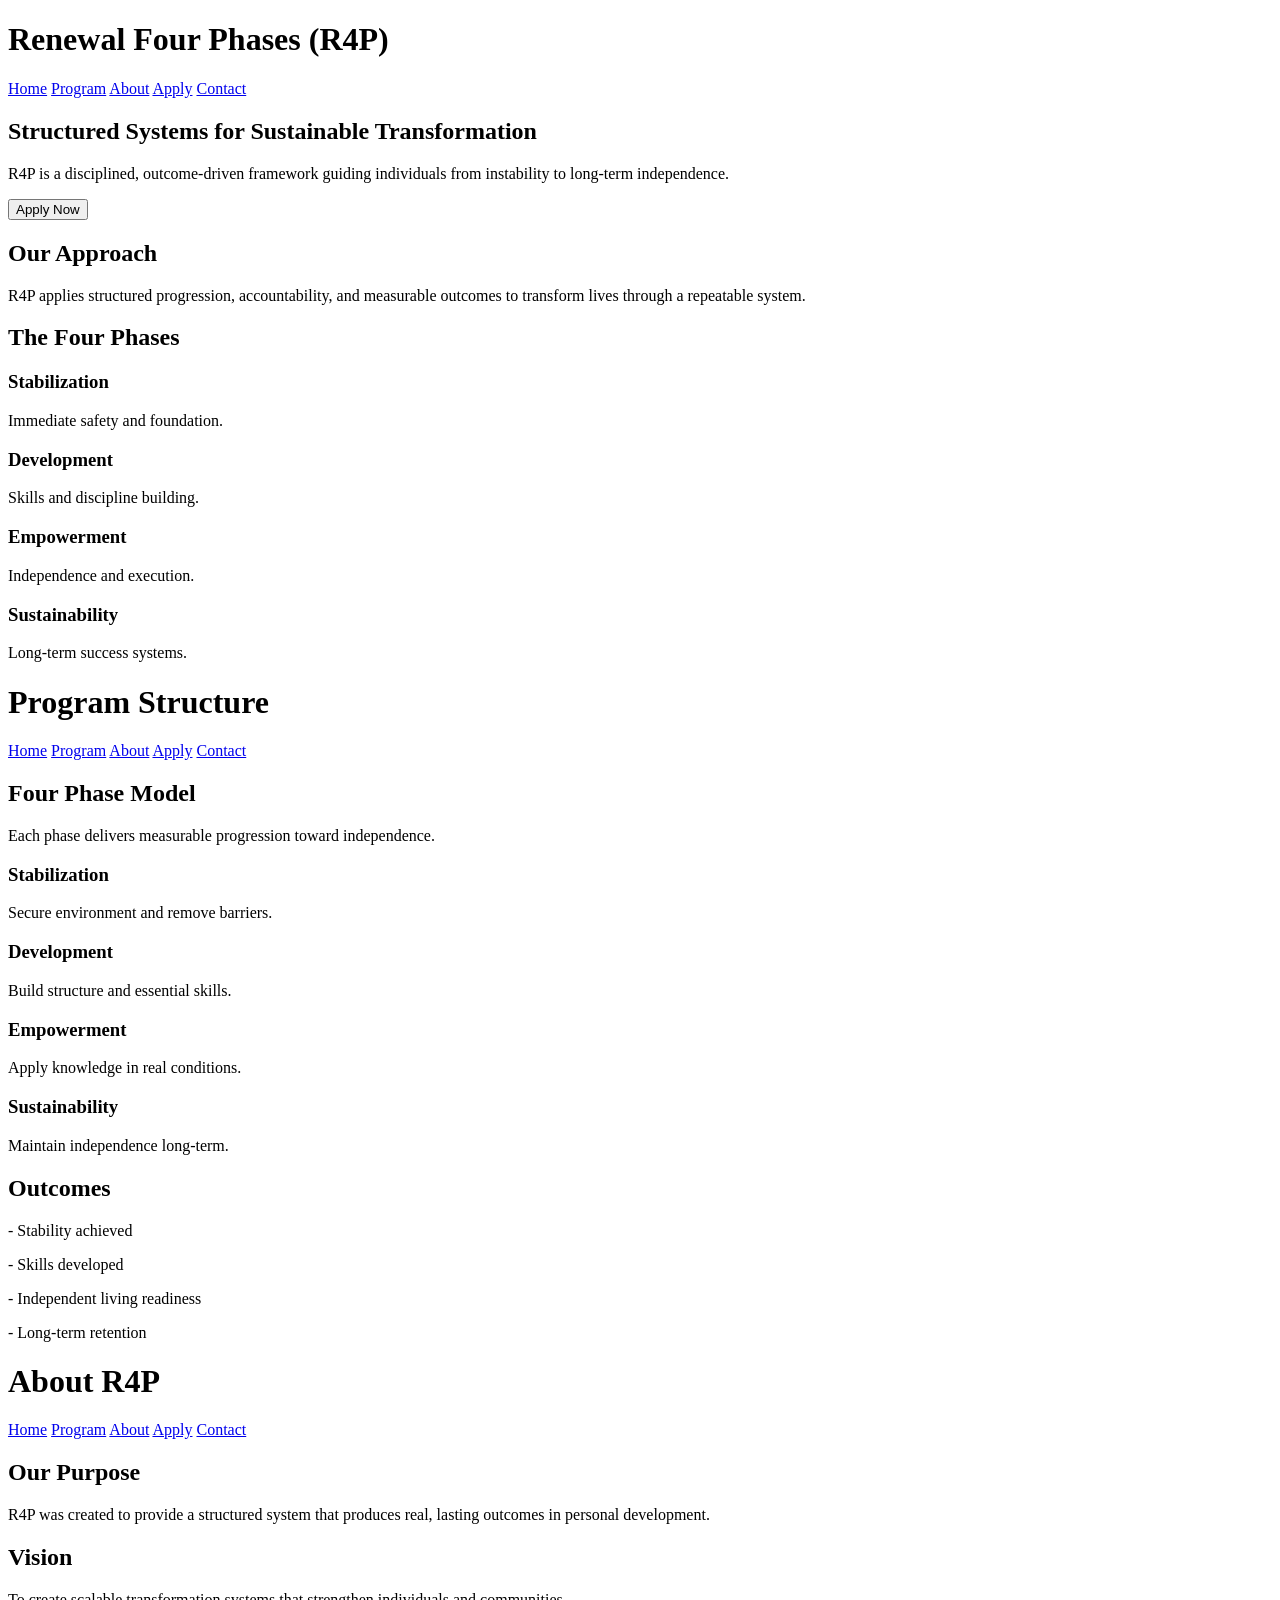
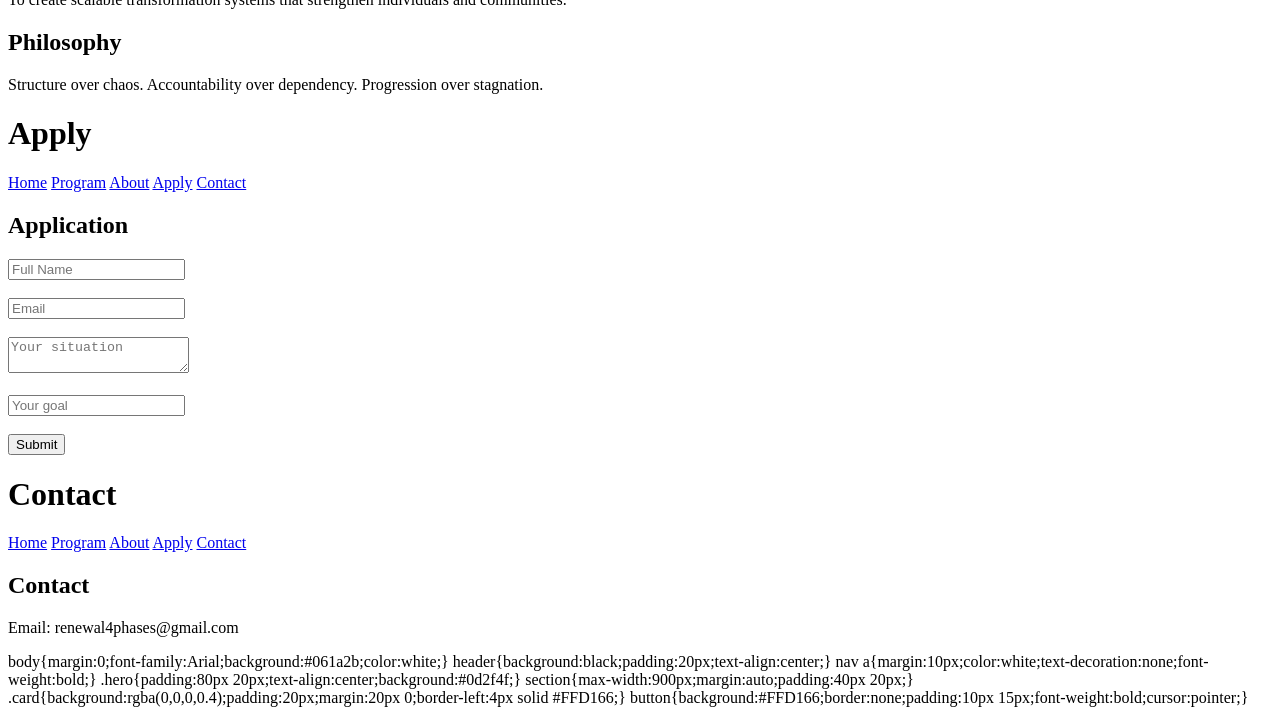
==== index.html @ 749e1cb4 "Update and rename ndex.html to index.html" ====
<!-- ===================== index.html ===================== -->
<!DOCTYPE html>
<html lang="en">
<head>
<meta charset="UTF-8">
<meta name="viewport" content="width=device-width, initial-scale=1.0">
<title>R4P | Home</title>
<link rel="stylesheet" href="styles.css">
</head>
<body>
<header>
<h1>Renewal Four Phases (R4P)</h1>
<nav>
<a href="index.html">Home</a>
<a href="program.html">Program</a>
<a href="about.html">About</a>
<a href="apply.html">Apply</a>
<a href="contact.html">Contact</a>
</nav>
</header>

<section class="hero">
<h1>Structured Systems for Sustainable Transformation</h1>
<p>R4P is a disciplined, outcome-driven framework guiding individuals from instability to long-term independence.</p>
<a href="apply.html"><button>Apply Now</button></a>
</section>

<section>
<h2>Our Approach</h2>
<p>R4P applies structured progression, accountability, and measurable outcomes to transform lives through a repeatable system.</p>
</section>

<section>
<h2>The Four Phases</h2>
<div class="card"><h3>Stabilization</h3><p>Immediate safety and foundation.</p></div>
<div class="card"><h3>Development</h3><p>Skills and discipline building.</p></div>
<div class="card"><h3>Empowerment</h3><p>Independence and execution.</p></div>
<div class="card"><h3>Sustainability</h3><p>Long-term success systems.</p></div>
</section>

</body>
</html>


<!-- ===================== program.html ===================== -->
<!DOCTYPE html>
<html>
<head>
<title>R4P | Program</title>
<link rel="stylesheet" href="styles.css">
</head>
<body>
<header>
<h1>Program Structure</h1>
<nav>
<a href="index.html">Home</a>
<a href="program.html">Program</a>
<a href="about.html">About</a>
<a href="apply.html">Apply</a>
<a href="contact.html">Contact</a>
</nav>
</header>

<section>
<h2>Four Phase Model</h2>
<p>Each phase delivers measurable progression toward independence.</p>

<div class="card"><h3>Stabilization</h3><p>Secure environment and remove barriers.</p></div>
<div class="card"><h3>Development</h3><p>Build structure and essential skills.</p></div>
<div class="card"><h3>Empowerment</h3><p>Apply knowledge in real conditions.</p></div>
<div class="card"><h3>Sustainability</h3><p>Maintain independence long-term.</p></div>
</section>

<section>
<h2>Outcomes</h2>
<p>- Stability achieved</p>
<p>- Skills developed</p>
<p>- Independent living readiness</p>
<p>- Long-term retention</p>
</section>

</body>
</html>


<!-- ===================== about.html ===================== -->
<!DOCTYPE html>
<html>
<head>
<title>R4P | About</title>
<link rel="stylesheet" href="styles.css">
</head>
<body>
<header>
<h1>About R4P</h1>
<nav>
<a href="index.html">Home</a>
<a href="program.html">Program</a>
<a href="about.html">About</a>
<a href="apply.html">Apply</a>
<a href="contact.html">Contact</a>
</nav>
</header>

<section>
<h2>Our Purpose</h2>
<p>R4P was created to provide a structured system that produces real, lasting outcomes in personal development.</p>
</section>

<section>
<h2>Vision</h2>
<p>To create scalable transformation systems that strengthen individuals and communities.</p>
</section>

<section>
<h2>Philosophy</h2>
<p>Structure over chaos. Accountability over dependency. Progression over stagnation.</p>
</section>

</body>
</html>


<!-- ===================== apply.html ===================== -->
<!DOCTYPE html>
<html>
<head>
<title>Apply | R4P</title>
<link rel="stylesheet" href="styles.css">
</head>
<body>
<header>
<h1>Apply</h1>
<nav>
<a href="index.html">Home</a>
<a href="program.html">Program</a>
<a href="about.html">About</a>
<a href="apply.html">Apply</a>
<a href="contact.html">Contact</a>
</nav>
</header>

<section>
<h2>Application</h2>
<form action="https://formspree.io/f/xxxxabcd" method="POST">
<input name="name" placeholder="Full Name" required><br><br>
<input name="email" placeholder="Email" required><br><br>
<textarea name="situation" placeholder="Your situation"></textarea><br><br>
<input name="goal" placeholder="Your goal"><br><br>
<button type="submit">Submit</button>
</form>
</section>

</body>
</html>


<!-- ===================== contact.html ===================== -->
<!DOCTYPE html>
<html>
<head>
<title>Contact | R4P</title>
<link rel="stylesheet" href="styles.css">
</head>
<body>
<header>
<h1>Contact</h1>
<nav>
<a href="index.html">Home</a>
<a href="program.html">Program</a>
<a href="about.html">About</a>
<a href="apply.html">Apply</a>
<a href="contact.html">Contact</a>
</nav>
</header>

<section>
<h2>Contact</h2>
<p>Email: renewal4phases@gmail.com</p>
</section>

</body>
</html>


<!-- ===================== styles.css ===================== -->
body{margin:0;font-family:Arial;background:#061a2b;color:white;}
header{background:black;padding:20px;text-align:center;}
nav a{margin:10px;color:white;text-decoration:none;font-weight:bold;}
.hero{padding:80px 20px;text-align:center;background:#0d2f4f;}
section{max-width:900px;margin:auto;padding:40px 20px;}
.card{background:rgba(0,0,0,0.4);padding:20px;margin:20px 0;border-left:4px solid #FFD166;}
button{background:#FFD166;border:none;padding:10px 15px;font-weight:bold;cursor:pointer;}
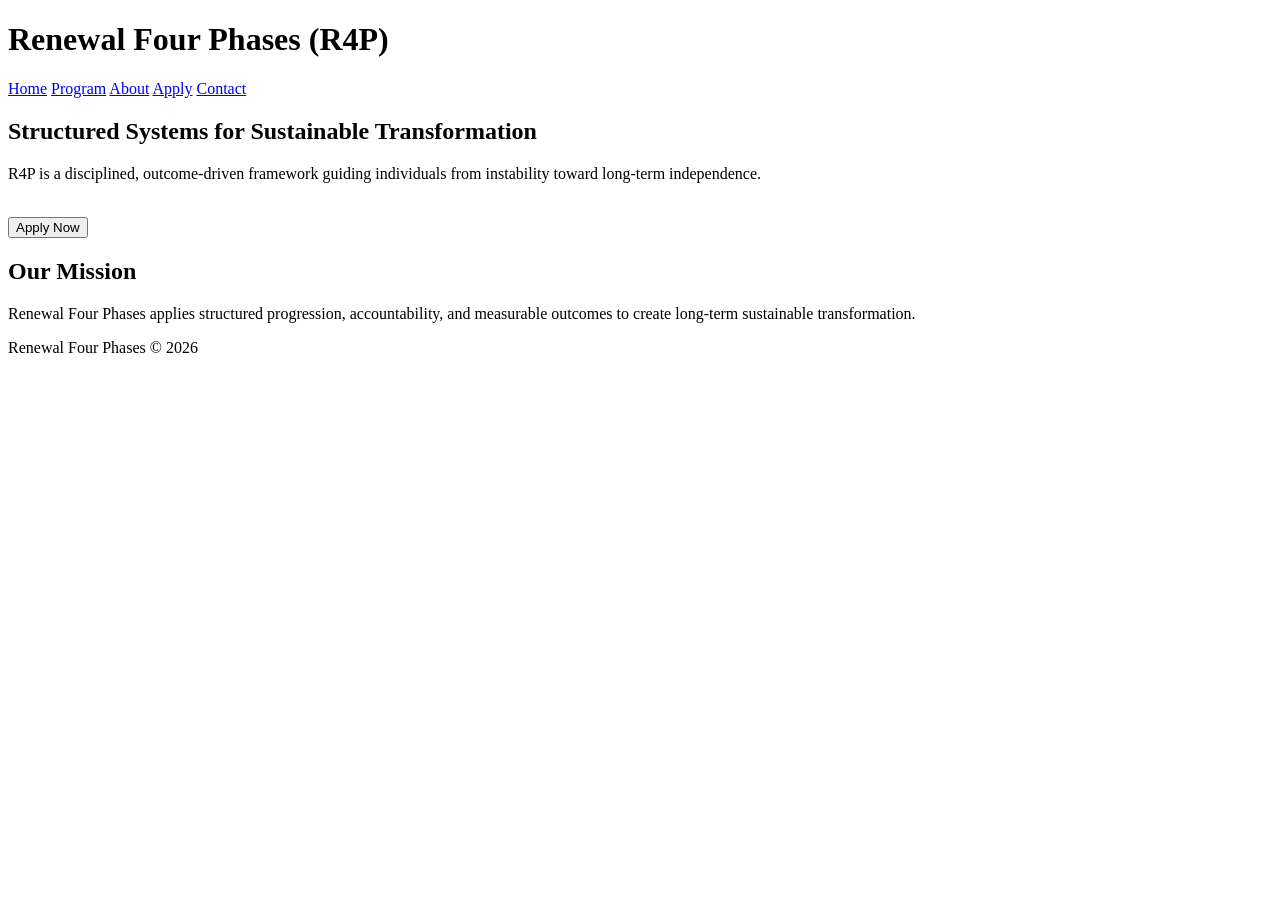
==== commit f209f7a4: "Update index.html" ====
--- a/index.html
+++ b/index.html
@@ -1,193 +1,61 @@
-<!-- ===================== index.html ===================== -->
 <!DOCTYPE html>
 <html lang="en">
+
 <head>
-<meta charset="UTF-8">
-<meta name="viewport" content="width=device-width, initial-scale=1.0">
-<title>R4P | Home</title>
-<link rel="stylesheet" href="styles.css">
+  <meta charset="UTF-8">
+  <meta name="viewport" content="width=device-width, initial-scale=1.0">
+  <title>R4P | Home</title>
+
+  <link rel="stylesheet" href="styles.css">
 </head>
+
 <body>
+
 <header>
-<h1>Renewal Four Phases (R4P)</h1>
-<nav>
-<a href="index.html">Home</a>
-<a href="program.html">Program</a>
-<a href="about.html">About</a>
-<a href="apply.html">Apply</a>
-<a href="contact.html">Contact</a>
-</nav>
+  <h1>Renewal Four Phases (R4P)</h1>
+
+  <nav>
+    <a href="index.html">Home</a>
+    <a href="program.html">Program</a>
+    <a href="about.html">About</a>
+    <a href="apply.html">Apply</a>
+    <a href="contact.html">Contact</a>
+  </nav>
 </header>
 
 <section class="hero">
-<h1>Structured Systems for Sustainable Transformation</h1>
-<p>R4P is a disciplined, outcome-driven framework guiding individuals from instability to long-term independence.</p>
-<a href="apply.html"><button>Apply Now</button></a>
+
+  <h1>Structured Systems for Sustainable Transformation</h1>
+
+  <p>
+    R4P is a disciplined, outcome-driven framework
+    guiding individuals from instability toward
+    long-term independence.
+  </p>
+
+  <br>
+
+  <a href="apply.html">
+    <button>Apply Now</button>
+  </a>
+
 </section>
 
 <section>
-<h2>Our Approach</h2>
-<p>R4P applies structured progression, accountability, and measurable outcomes to transform lives through a repeatable system.</p>
+
+  <h2>Our Mission</h2>
+
+  <p>
+    Renewal Four Phases applies structured progression,
+    accountability, and measurable outcomes to create
+    long-term sustainable transformation.
+  </p>
+
 </section>
 
-<section>
-<h2>The Four Phases</h2>
-<div class="card"><h3>Stabilization</h3><p>Immediate safety and foundation.</p></div>
-<div class="card"><h3>Development</h3><p>Skills and discipline building.</p></div>
-<div class="card"><h3>Empowerment</h3><p>Independence and execution.</p></div>
-<div class="card"><h3>Sustainability</h3><p>Long-term success systems.</p></div>
-</section>
+<footer>
+  <p>Renewal Four Phases © 2026</p>
+</footer>
 
 </body>
 </html>
-
-
-<!-- ===================== program.html ===================== -->
-<!DOCTYPE html>
-<html>
-<head>
-<title>R4P | Program</title>
-<link rel="stylesheet" href="styles.css">
-</head>
-<body>
-<header>
-<h1>Program Structure</h1>
-<nav>
-<a href="index.html">Home</a>
-<a href="program.html">Program</a>
-<a href="about.html">About</a>
-<a href="apply.html">Apply</a>
-<a href="contact.html">Contact</a>
-</nav>
-</header>
-
-<section>
-<h2>Four Phase Model</h2>
-<p>Each phase delivers measurable progression toward independence.</p>
-
-<div class="card"><h3>Stabilization</h3><p>Secure environment and remove barriers.</p></div>
-<div class="card"><h3>Development</h3><p>Build structure and essential skills.</p></div>
-<div class="card"><h3>Empowerment</h3><p>Apply knowledge in real conditions.</p></div>
-<div class="card"><h3>Sustainability</h3><p>Maintain independence long-term.</p></div>
-</section>
-
-<section>
-<h2>Outcomes</h2>
-<p>- Stability achieved</p>
-<p>- Skills developed</p>
-<p>- Independent living readiness</p>
-<p>- Long-term retention</p>
-</section>
-
-</body>
-</html>
-
-
-<!-- ===================== about.html ===================== -->
-<!DOCTYPE html>
-<html>
-<head>
-<title>R4P | About</title>
-<link rel="stylesheet" href="styles.css">
-</head>
-<body>
-<header>
-<h1>About R4P</h1>
-<nav>
-<a href="index.html">Home</a>
-<a href="program.html">Program</a>
-<a href="about.html">About</a>
-<a href="apply.html">Apply</a>
-<a href="contact.html">Contact</a>
-</nav>
-</header>
-
-<section>
-<h2>Our Purpose</h2>
-<p>R4P was created to provide a structured system that produces real, lasting outcomes in personal development.</p>
-</section>
-
-<section>
-<h2>Vision</h2>
-<p>To create scalable transformation systems that strengthen individuals and communities.</p>
-</section>
-
-<section>
-<h2>Philosophy</h2>
-<p>Structure over chaos. Accountability over dependency. Progression over stagnation.</p>
-</section>
-
-</body>
-</html>
-
-
-<!-- ===================== apply.html ===================== -->
-<!DOCTYPE html>
-<html>
-<head>
-<title>Apply | R4P</title>
-<link rel="stylesheet" href="styles.css">
-</head>
-<body>
-<header>
-<h1>Apply</h1>
-<nav>
-<a href="index.html">Home</a>
-<a href="program.html">Program</a>
-<a href="about.html">About</a>
-<a href="apply.html">Apply</a>
-<a href="contact.html">Contact</a>
-</nav>
-</header>
-
-<section>
-<h2>Application</h2>
-<form action="https://formspree.io/f/xxxxabcd" method="POST">
-<input name="name" placeholder="Full Name" required><br><br>
-<input name="email" placeholder="Email" required><br><br>
-<textarea name="situation" placeholder="Your situation"></textarea><br><br>
-<input name="goal" placeholder="Your goal"><br><br>
-<button type="submit">Submit</button>
-</form>
-</section>
-
-</body>
-</html>
-
-
-<!-- ===================== contact.html ===================== -->
-<!DOCTYPE html>
-<html>
-<head>
-<title>Contact | R4P</title>
-<link rel="stylesheet" href="styles.css">
-</head>
-<body>
-<header>
-<h1>Contact</h1>
-<nav>
-<a href="index.html">Home</a>
-<a href="program.html">Program</a>
-<a href="about.html">About</a>
-<a href="apply.html">Apply</a>
-<a href="contact.html">Contact</a>
-</nav>
-</header>
-
-<section>
-<h2>Contact</h2>
-<p>Email: renewal4phases@gmail.com</p>
-</section>
-
-</body>
-</html>
-
-
-<!-- ===================== styles.css ===================== -->
-body{margin:0;font-family:Arial;background:#061a2b;color:white;}
-header{background:black;padding:20px;text-align:center;}
-nav a{margin:10px;color:white;text-decoration:none;font-weight:bold;}
-.hero{padding:80px 20px;text-align:center;background:#0d2f4f;}
-section{max-width:900px;margin:auto;padding:40px 20px;}
-.card{background:rgba(0,0,0,0.4);padding:20px;margin:20px 0;border-left:4px solid #FFD166;}
-button{background:#FFD166;border:none;padding:10px 15px;font-weight:bold;cursor:pointer;}
--- a/styles.css
+++ b/styles.css
@@ -0,0 +1 @@
+
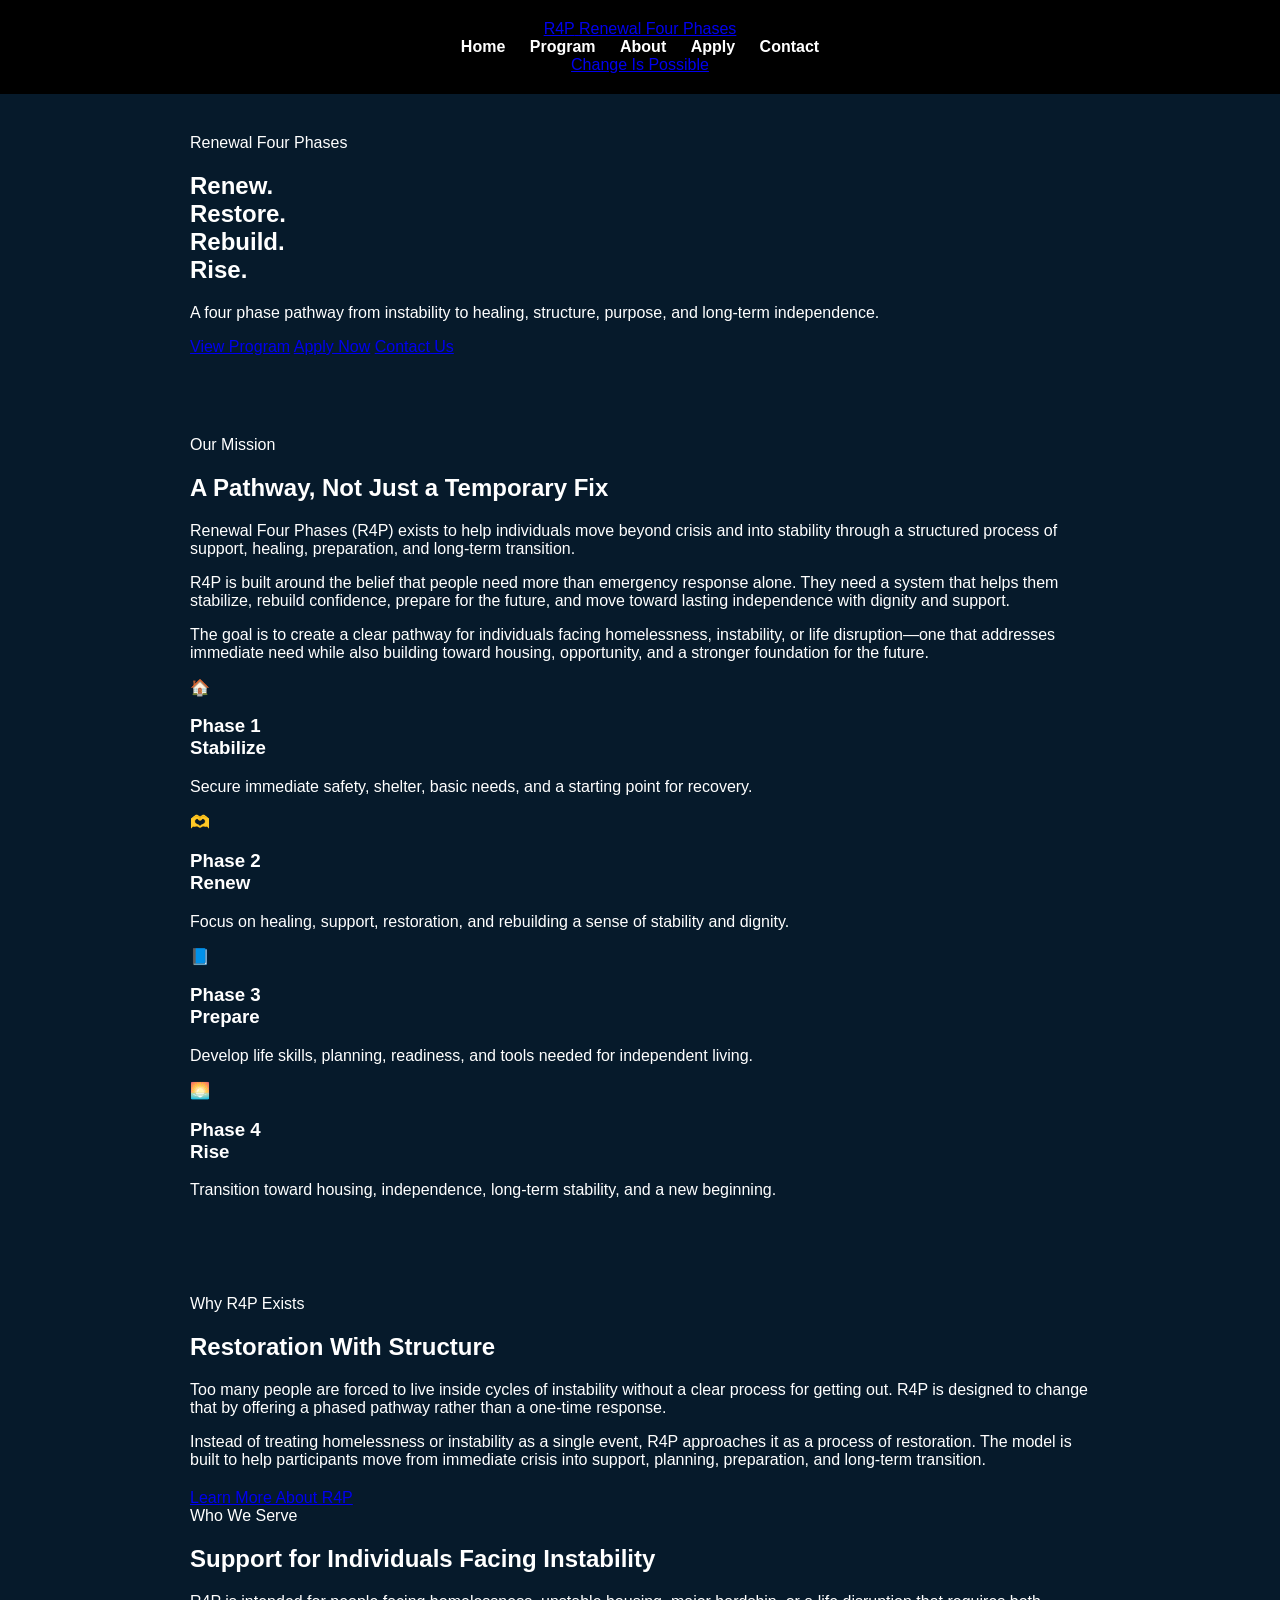
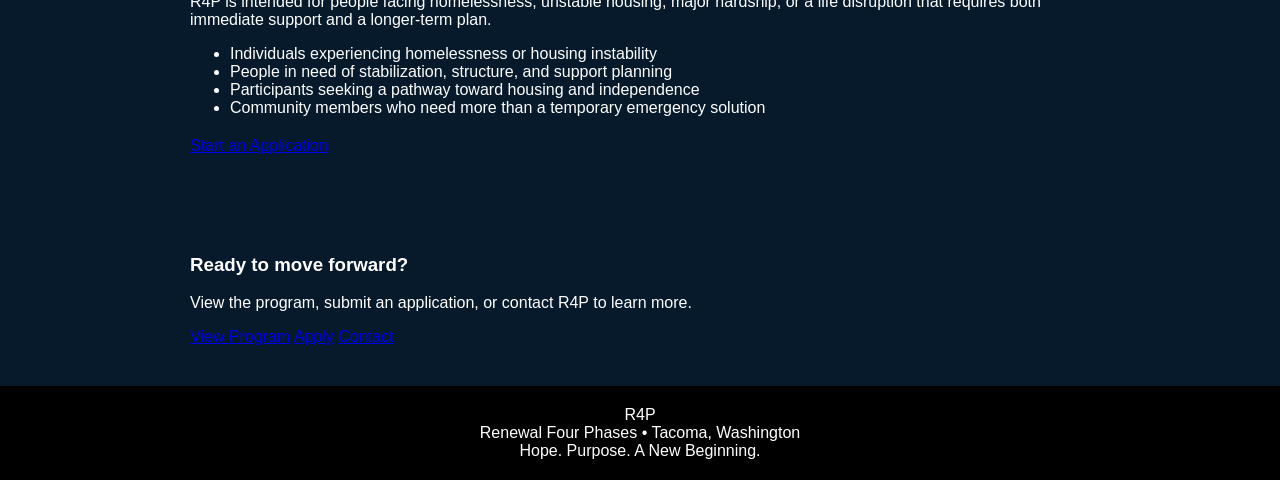
==== commit b1ee17ba: "Update index.html" ====
--- a/index.html
+++ b/index.html
@@ -1,61 +1,185 @@
 <!DOCTYPE html>
 <html lang="en">
-
 <head>
-  <meta charset="UTF-8">
-  <meta name="viewport" content="width=device-width, initial-scale=1.0">
-  <title>R4P | Home</title>
-
-  <link rel="stylesheet" href="styles.css">
+  <meta charset="UTF-8" />
+  <meta name="viewport" content="width=device-width, initial-scale=1.0" />
+  <title>R4P | Renewal Four Phases</title>
+  <link rel="stylesheet" href="styles.css" />
 </head>
-
 <body>
 
-<header>
-  <h1>Renewal Four Phases (R4P)</h1>
+  <header class="site-header">
+    <div class="container nav-wrap">
+      <a class="brand" href="index.html">
+        <span class="brand-mark">R4P</span>
+        <span class="brand-sub">Renewal Four Phases</span>
+      </a>
 
-  <nav>
-    <a href="index.html">Home</a>
-    <a href="program.html">Program</a>
-    <a href="about.html">About</a>
-    <a href="apply.html">Apply</a>
-    <a href="contact.html">Contact</a>
-  </nav>
-</header>
+      <nav class="nav-links">
+        <a href="index.html" class="active">Home</a>
+        <a href="program.html">Program</a>
+        <a href="about.html">About</a>
+        <a href="apply.html">Apply</a>
+        <a href="contact.html">Contact</a>
+      </nav>
 
-<section class="hero">
+      <a class="nav-cta" href="apply.html">Change Is Possible</a>
+    </div>
+  </header>
 
-  <h1>Structured Systems for Sustainable Transformation</h1>
+  <!-- HERO -->
+  <section class="page-hero bg-front home-hero">
+    <div class="container hero-content home-hero-content">
+      <span class="eyebrow">Renewal Four Phases</span>
 
-  <p>
-    R4P is a disciplined, outcome-driven framework
-    guiding individuals from instability toward
-    long-term independence.
-  </p>
+      <h1 class="home-title">
+        Renew.<br>
+        <span>Restore.</span><br>
+        Rebuild.<br>
+        <span>Rise.</span>
+      </h1>
 
-  <br>
+      <p class="home-subtitle">
+        A four phase pathway from instability to healing, structure, purpose,
+        and long-term independence.
+      </p>
 
-  <a href="apply.html">
-    <button>Apply Now</button>
-  </a>
+      <div class="btn-row hero-buttons">
+        <a class="btn btn-primary" href="program.html">View Program</a>
+        <a class="btn btn-outline" href="apply.html">Apply Now</a>
+        <a class="btn btn-outline" href="contact.html">Contact Us</a>
+      </div>
+    </div>
+  </section>
 
-</section>
+  <!-- MISSION + PHASE PREVIEW -->
+  <section class="section section-dark home-mission-section">
+    <div class="container home-mission-grid">
 
-<section>
+      <div class="mission-panel section-panel">
+        <div class="section-heading">
+          <span class="kicker">Our Mission</span>
+          <h2 class="section-title">A Pathway, Not Just a Temporary Fix</h2>
+          <p class="section-intro">
+            Renewal Four Phases (R4P) exists to help individuals move beyond crisis and into stability
+            through a structured process of support, healing, preparation, and long-term transition.
+          </p>
+          <div class="blue-line"></div>
+        </div>
 
-  <h2>Our Mission</h2>
+        <p class="mission-copy">
+          R4P is built around the belief that people need more than emergency response alone.
+          They need a system that helps them stabilize, rebuild confidence, prepare for the future,
+          and move toward lasting independence with dignity and support.
+        </p>
 
-  <p>
-    Renewal Four Phases applies structured progression,
-    accountability, and measurable outcomes to create
-    long-term sustainable transformation.
-  </p>
+        <p class="mission-copy">
+          The goal is to create a clear pathway for individuals facing homelessness, instability,
+          or life disruption—one that addresses immediate need while also building toward housing,
+          opportunity, and a stronger foundation for the future.
+        </p>
+      </div>
 
-</section>
+      <div class="phase-preview-grid">
+        <article class="phase-preview-card">
+          <div class="phase-preview-icon">🏠</div>
+          <h3>Phase 1<br>Stabilize</h3>
+          <p>Secure immediate safety, shelter, basic needs, and a starting point for recovery.</p>
+        </article>
 
-<footer>
-  <p>Renewal Four Phases © 2026</p>
-</footer>
+        <article class="phase-preview-card">
+          <div class="phase-preview-icon">🫶</div>
+          <h3>Phase 2<br>Renew</h3>
+          <p>Focus on healing, support, restoration, and rebuilding a sense of stability and dignity.</p>
+        </article>
+
+        <article class="phase-preview-card">
+          <div class="phase-preview-icon">📘</div>
+          <h3>Phase 3<br>Prepare</h3>
+          <p>Develop life skills, planning, readiness, and tools needed for independent living.</p>
+        </article>
+
+        <article class="phase-preview-card">
+          <div class="phase-preview-icon">🌅</div>
+          <h3>Phase 4<br>Rise</h3>
+          <p>Transition toward housing, independence, long-term stability, and a new beginning.</p>
+        </article>
+      </div>
+
+    </div>
+  </section>
+
+  <!-- HOME CONTENT STRIP -->
+  <section class="section home-detail-section">
+    <div class="container home-detail-grid">
+
+      <div class="home-detail-card section-panel">
+        <span class="kicker">Why R4P Exists</span>
+        <h2 class="section-title">Restoration With Structure</h2>
+        <p class="section-intro">
+          Too many people are forced to live inside cycles of instability without a clear process for getting out.
+          R4P is designed to change that by offering a phased pathway rather than a one-time response.
+        </p>
+        <div class="blue-line"></div>
+
+        <p class="mission-copy">
+          Instead of treating homelessness or instability as a single event, R4P approaches it as a process
+          of restoration. The model is built to help participants move from immediate crisis into support,
+          planning, preparation, and long-term transition.
+        </p>
+
+        <div class="btn-row" style="margin-top: 20px;">
+          <a class="btn btn-primary" href="about.html">Learn More About R4P</a>
+        </div>
+      </div>
+
+      <div class="home-detail-card section-panel">
+        <span class="kicker">Who We Serve</span>
+        <h2 class="section-title">Support for Individuals Facing Instability</h2>
+        <p class="section-intro">
+          R4P is intended for people facing homelessness, unstable housing, major hardship,
+          or a life disruption that requires both immediate support and a longer-term plan.
+        </p>
+        <div class="blue-line"></div>
+
+        <ul class="home-list">
+          <li>Individuals experiencing homelessness or housing instability</li>
+          <li>People in need of stabilization, structure, and support planning</li>
+          <li>Participants seeking a pathway toward housing and independence</li>
+          <li>Community members who need more than a temporary emergency solution</li>
+        </ul>
+
+        <div class="btn-row" style="margin-top: 20px;">
+          <a class="btn btn-outline" href="apply.html">Start an Application</a>
+        </div>
+      </div>
+
+    </div>
+  </section>
+
+  <!-- CTA STRIP -->
+  <section class="cta-strip">
+    <div class="container cta-strip-inner">
+      <div>
+        <h3>Ready to move forward?</h3>
+        <p>View the program, submit an application, or contact R4P to learn more.</p>
+      </div>
+
+      <div class="btn-row">
+        <a class="btn btn-primary" href="program.html">View Program</a>
+        <a class="btn btn-outline" href="apply.html">Apply</a>
+        <a class="btn btn-outline" href="contact.html">Contact</a>
+      </div>
+    </div>
+  </section>
+
+  <footer class="site-footer">
+    <div class="container footer-inner">
+      <div class="footer-left">R4P</div>
+      <div class="footer-center">Renewal Four Phases • Tacoma, Washington</div>
+      <div class="footer-right">Hope. Purpose. A New Beginning.</div>
+    </div>
+  </footer>
 
 </body>
 </html>
--- a/styles.css
+++ b/styles.css
@@ -1 +1,61 @@
 
+body{
+  margin:0;
+  font-family:Arial, sans-serif;
+  background:#061a2b;
+  color:white;
+}
+
+header{
+  background:black;
+  padding:20px;
+  text-align:center;
+}
+
+nav a{
+  color:white;
+  text-decoration:none;
+  margin:10px;
+  font-weight:bold;
+}
+
+.hero{
+  padding:80px 20px;
+  text-align:center;
+  background:#0d2f4f;
+}
+
+section{
+  max-width:900px;
+  margin:auto;
+  padding:40px 20px;
+}
+
+button{
+  background:#FFD166;
+  border:none;
+  padding:12px 20px;
+  font-weight:bold;
+  cursor:pointer;
+}
+
+footer{
+  background:black;
+  text-align:center;
+  padding:20px;
+}
+.progress-container {
+  width: 100%;
+  background: #ddd;
+  height: 30px;
+  border-radius: 5px;
+  overflow: hidden;
+  margin-top: 10px;
+}
+
+.progress-bar {
+  height: 100%;
+  width: 0%;
+  background: #4CAF50;
+  transition: width 1s ease-in-out;
+}
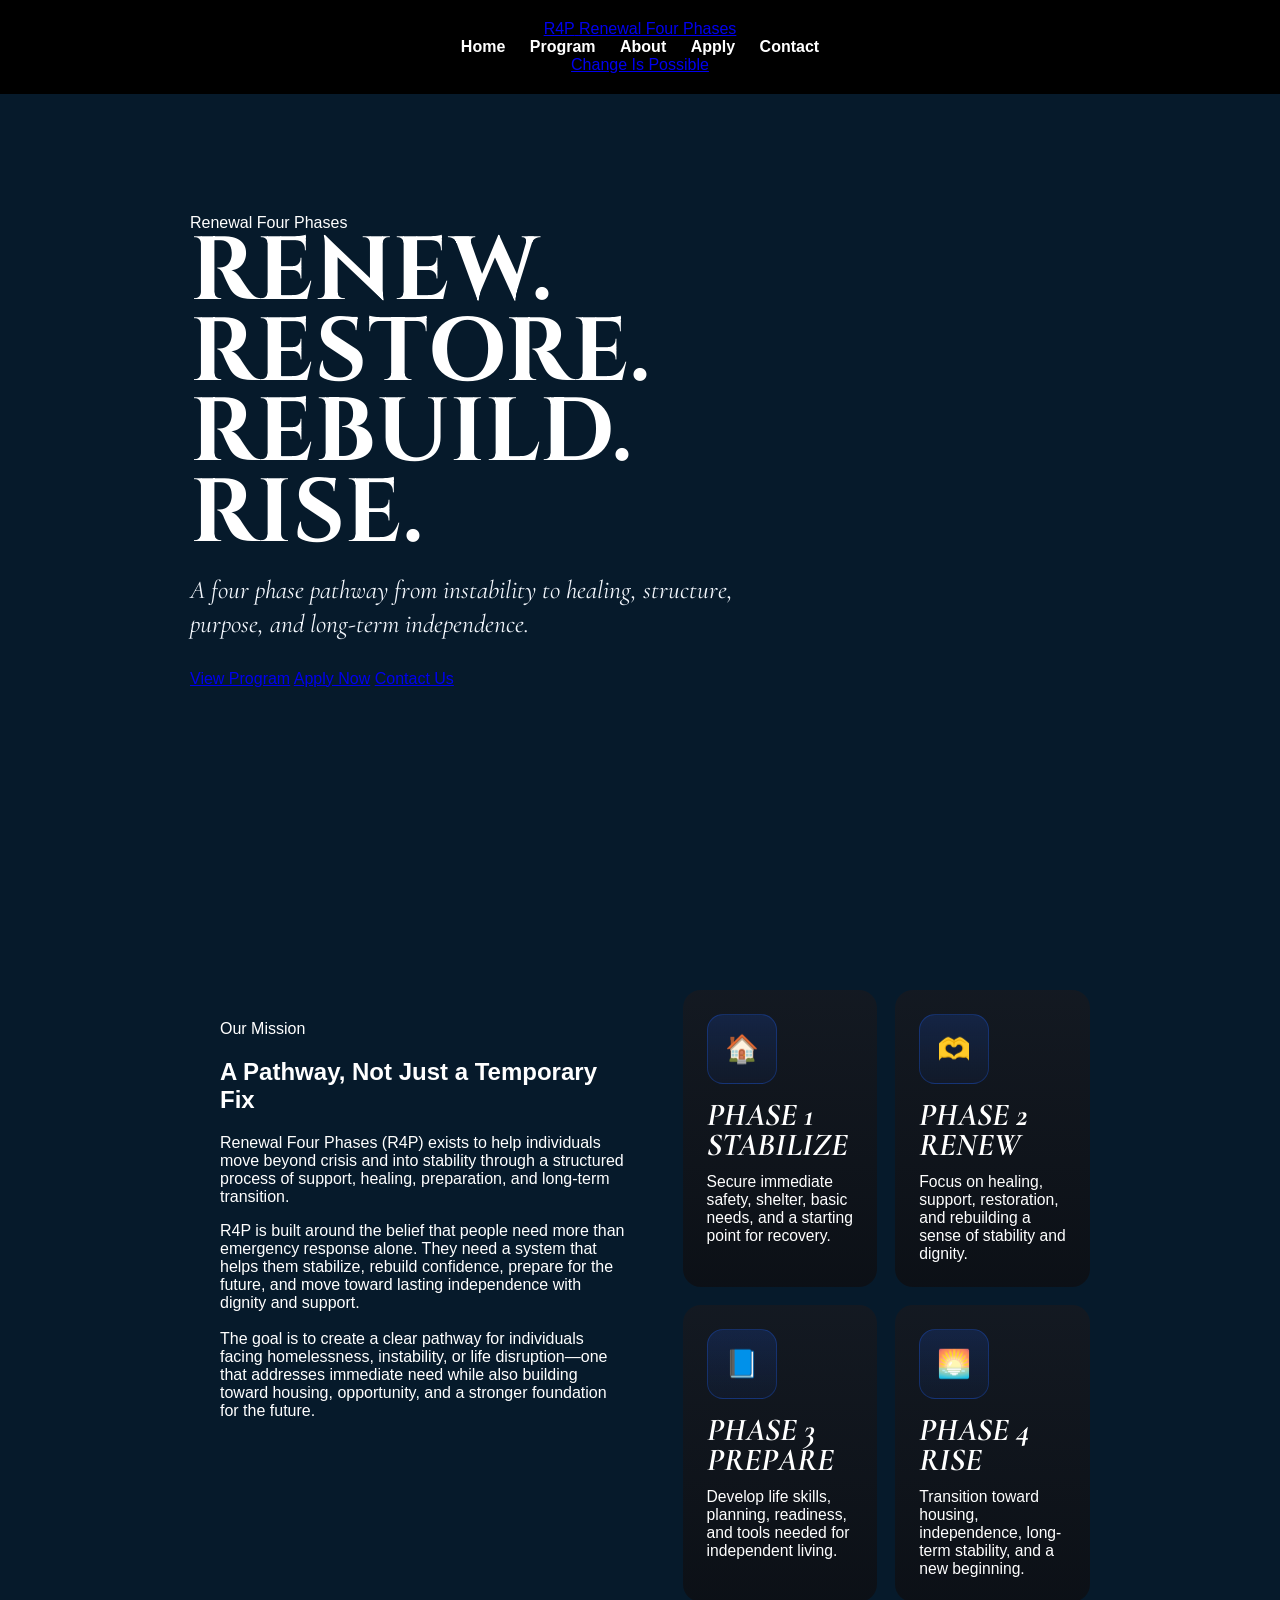
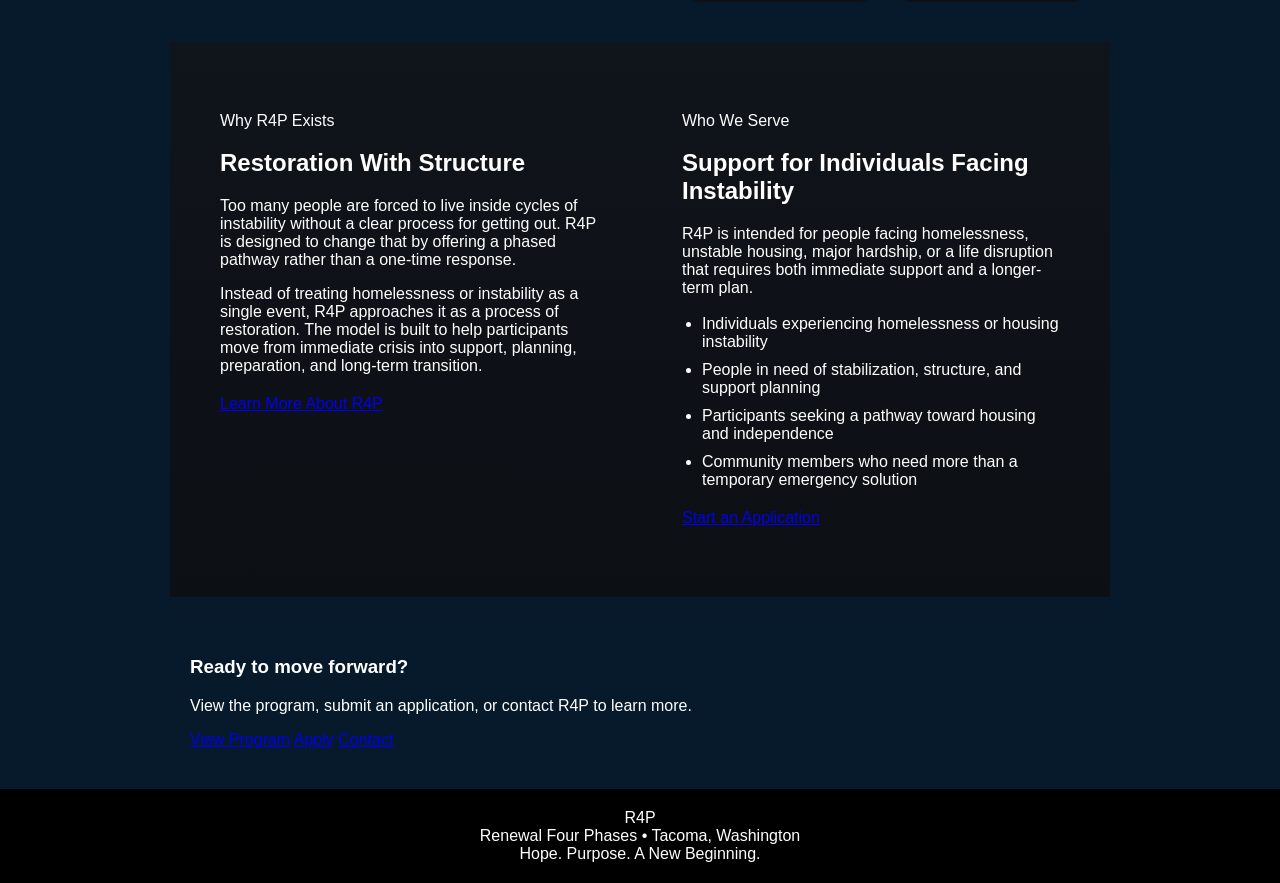
==== commit ab0d7519: "Update index.html" ====
--- a/index.html
+++ b/index.html
@@ -7,7 +7,10 @@
   <link rel="stylesheet" href="styles.css" />
 </head>
 <body>
+<link rel="preconnect" href="https://fonts.googleapis.com">
+<link rel="preconnect" href="https://fonts.gstatic.com" crossorigin>
 
+<link href="https://fonts.googleapis.com/css2?family=Cinzel:wght@500;700;800&family=Cormorant+Garamond:wght@400;600;700&family=Inter:wght@400;500;600;700&display=swap" rel="stylesheet">
   <header class="site-header">
     <div class="container nav-wrap">
       <a class="brand" href="index.html">
--- a/styles.css
+++ b/styles.css
@@ -59,3 +59,162 @@
   background: #4CAF50;
   transition: width 1s ease-in-out;
 }
+/* =========================
+   HOME PAGE ADDITIONS
+========================= */
+
+.home-hero {
+  min-height: 760px;
+}
+
+.home-hero-content {
+  max-width: 640px;
+  padding-top: 80px;
+  padding-bottom: 110px;
+}
+
+.home-title {
+  margin: 0 0 18px;
+  font-family: 'Cinzel', serif;
+  font-size: clamp(3rem, 7vw, 5.8rem);
+  line-height: 0.9;
+  text-transform: uppercase;
+  letter-spacing: 0.01em;
+}
+
+.home-title span {
+  color: var(--blue);
+}
+
+.home-subtitle {
+  max-width: 620px;
+  margin: 0;
+  color: #f1f5fb;
+  font-family: 'Cormorant Garamond', serif;
+  font-style: italic;
+  font-size: clamp(1.25rem, 2vw, 1.8rem);
+  line-height: 1.35;
+}
+
+.hero-buttons {
+  margin-top: 28px;
+}
+
+.home-mission-section {
+  padding-top: 56px;
+}
+
+.home-mission-grid {
+  display: grid;
+  grid-template-columns: 1.15fr 1fr;
+  gap: 24px;
+  align-items: stretch;
+}
+
+.mission-panel {
+  padding: 30px;
+}
+
+.mission-copy {
+  margin: 0 0 18px;
+  color: var(--muted);
+  font-size: 1rem;
+}
+
+.mission-copy:last-child {
+  margin-bottom: 0;
+}
+
+.phase-preview-grid {
+  display: grid;
+  grid-template-columns: 1fr 1fr;
+  gap: 18px;
+}
+
+.phase-preview-card {
+  padding: 24px;
+  border-radius: 18px;
+  border: 1px solid var(--line);
+  background: linear-gradient(180deg, rgba(20,25,33,0.95), rgba(12,16,22,0.98));
+  box-shadow: var(--shadow);
+}
+
+.phase-preview-icon {
+  width: 68px;
+  height: 68px;
+  border-radius: 16px;
+  display: flex;
+  align-items: center;
+  justify-content: center;
+  margin-bottom: 16px;
+  background: linear-gradient(180deg, rgba(30,99,255,0.16), rgba(30,99,255,0.05));
+  border: 1px solid rgba(30,99,255,0.28);
+  font-size: 1.7rem;
+}
+
+.phase-preview-card h3 {
+  margin: 0 0 12px;
+  color: var(--blue);
+  font-family: 'Cormorant Garamond', serif;
+  font-style: italic;
+  font-size: 2rem;
+  line-height: 0.95;
+  text-transform: uppercase;
+}
+
+.phase-preview-card p {
+  margin: 0;
+  color: var(--muted);
+  font-size: 0.98rem;
+}
+
+.home-detail-section {
+  background: linear-gradient(180deg, #10141b 0%, #0c1015 100%);
+}
+
+.home-detail-grid {
+  display: grid;
+  grid-template-columns: 1fr 1fr;
+  gap: 24px;
+}
+
+.home-detail-card {
+  padding: 30px;
+}
+
+.home-list {
+  margin: 18px 0 0;
+  padding-left: 20px;
+  color: var(--muted);
+}
+
+.home-list li + li {
+  margin-top: 10px;
+}
+
+@media (max-width: 1100px) {
+  .home-mission-grid,
+  .home-detail-grid {
+    grid-template-columns: 1fr;
+  }
+}
+
+@media (max-width: 700px) {
+  .home-hero {
+    min-height: 620px;
+  }
+
+  .home-title {
+    font-size: 2.7rem;
+  }
+
+  .phase-preview-grid {
+    grid-template-columns: 1fr;
+  }
+
+  .mission-panel,
+  .home-detail-card,
+  .phase-preview-card {
+    padding: 20px;
+  }
+}
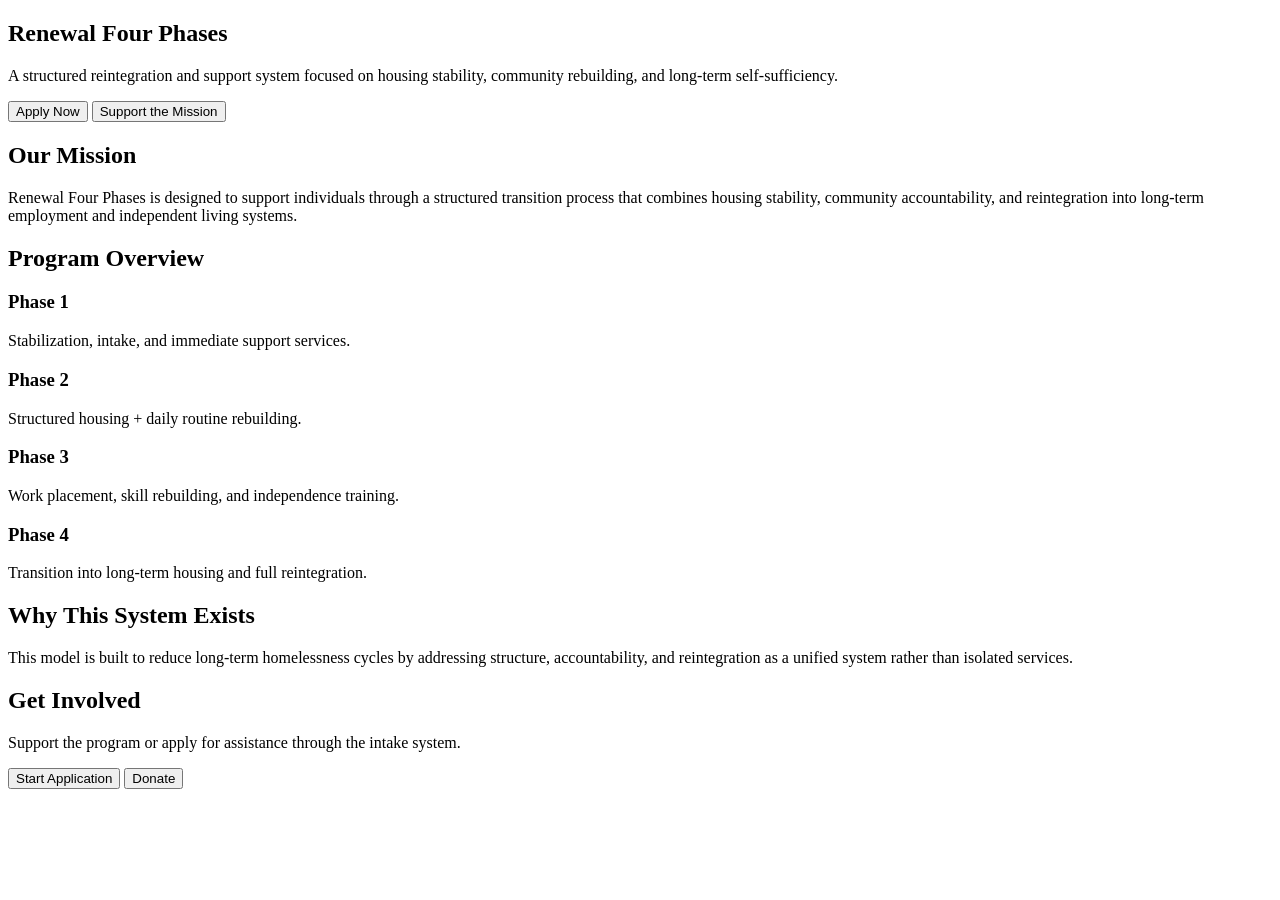
==== commit 96394aa2: "Update index.html" ====
--- a/index.html
+++ b/index.html
@@ -3,186 +3,102 @@
 <head>
   <meta charset="UTF-8" />
   <meta name="viewport" content="width=device-width, initial-scale=1.0" />
-  <title>R4P | Renewal Four Phases</title>
-  <link rel="stylesheet" href="styles.css" />
+
+  <title>Home | Renewal Four Phases</title>
+
+  <!-- GLOBAL STYLES -->
+  <link rel="stylesheet" href="assets/css/main.css" />
 </head>
+
 <body>
-<link rel="preconnect" href="https://fonts.googleapis.com">
-<link rel="preconnect" href="https://fonts.gstatic.com" crossorigin>
 
-<link href="https://fonts.googleapis.com/css2?family=Cinzel:wght@500;700;800&family=Cormorant+Garamond:wght@400;600;700&family=Inter:wght@400;500;600;700&display=swap" rel="stylesheet">
-  <header class="site-header">
-    <div class="container nav-wrap">
-      <a class="brand" href="index.html">
-        <span class="brand-mark">R4P</span>
-        <span class="brand-sub">Renewal Four Phases</span>
-      </a>
+  <!-- GLOBAL HEADER SLOT -->
+  <div id="site-header"></div>
 
-      <nav class="nav-links">
-        <a href="index.html" class="active">Home</a>
-        <a href="program.html">Program</a>
-        <a href="about.html">About</a>
-        <a href="apply.html">Apply</a>
-        <a href="contact.html">Contact</a>
-      </nav>
+  <!-- MAIN PAGE WRAPPER -->
+  <main class="page">
 
-      <a class="nav-cta" href="apply.html">Change Is Possible</a>
-    </div>
-  </header>
-
-  <!-- HERO -->
-  <section class="page-hero bg-front home-hero">
-    <div class="container hero-content home-hero-content">
-      <span class="eyebrow">Renewal Four Phases</span>
-
-      <h1 class="home-title">
-        Renew.<br>
-        <span>Restore.</span><br>
-        Rebuild.<br>
-        <span>Rise.</span>
-      </h1>
-
-      <p class="home-subtitle">
-        A four phase pathway from instability to healing, structure, purpose,
-        and long-term independence.
+    <!-- HERO SECTION -->
+    <section class="hero">
+      <h1>Renewal Four Phases</h1>
+      <p>
+        A structured reintegration and support system focused on housing stability,
+        community rebuilding, and long-term self-sufficiency.
       </p>
 
-      <div class="btn-row hero-buttons">
-        <a class="btn btn-primary" href="program.html">View Program</a>
-        <a class="btn btn-outline" href="apply.html">Apply Now</a>
-        <a class="btn btn-outline" href="contact.html">Contact Us</a>
+      <div class="hero-actions">
+        <button data-action="apply">Apply Now</button>
+        <button data-action="donate">Support the Mission</button>
       </div>
-    </div>
-  </section>
+    </section>
 
-  <!-- MISSION + PHASE PREVIEW -->
-  <section class="section section-dark home-mission-section">
-    <div class="container home-mission-grid">
+    <!-- MISSION SECTION -->
+    <section class="section">
+      <h2>Our Mission</h2>
+      <p>
+        Renewal Four Phases is designed to support individuals through a structured
+        transition process that combines housing stability, community accountability,
+        and reintegration into long-term employment and independent living systems.
+      </p>
+    </section>
 
-      <div class="mission-panel section-panel">
-        <div class="section-heading">
-          <span class="kicker">Our Mission</span>
-          <h2 class="section-title">A Pathway, Not Just a Temporary Fix</h2>
-          <p class="section-intro">
-            Renewal Four Phases (R4P) exists to help individuals move beyond crisis and into stability
-            through a structured process of support, healing, preparation, and long-term transition.
-          </p>
-          <div class="blue-line"></div>
+    <!-- PROGRAM OVERVIEW -->
+    <section class="section">
+      <h2>Program Overview</h2>
+
+      <div class="card-grid">
+
+        <div class="card">
+          <h3>Phase 1</h3>
+          <p>Stabilization, intake, and immediate support services.</p>
         </div>
 
-        <p class="mission-copy">
-          R4P is built around the belief that people need more than emergency response alone.
-          They need a system that helps them stabilize, rebuild confidence, prepare for the future,
-          and move toward lasting independence with dignity and support.
-        </p>
+        <div class="card">
+          <h3>Phase 2</h3>
+          <p>Structured housing + daily routine rebuilding.</p>
+        </div>
 
-        <p class="mission-copy">
-          The goal is to create a clear pathway for individuals facing homelessness, instability,
-          or life disruption—one that addresses immediate need while also building toward housing,
-          opportunity, and a stronger foundation for the future.
-        </p>
+        <div class="card">
+          <h3>Phase 3</h3>
+          <p>Work placement, skill rebuilding, and independence training.</p>
+        </div>
+
+        <div class="card">
+          <h3>Phase 4</h3>
+          <p>Transition into long-term housing and full reintegration.</p>
+        </div>
+
       </div>
+    </section>
 
-      <div class="phase-preview-grid">
-        <article class="phase-preview-card">
-          <div class="phase-preview-icon">🏠</div>
-          <h3>Phase 1<br>Stabilize</h3>
-          <p>Secure immediate safety, shelter, basic needs, and a starting point for recovery.</p>
-        </article>
+    <!-- IMPACT / PURPOSE -->
+    <section class="section">
+      <h2>Why This System Exists</h2>
+      <p>
+        This model is built to reduce long-term homelessness cycles by addressing
+        structure, accountability, and reintegration as a unified system rather than
+        isolated services.
+      </p>
+    </section>
 
-        <article class="phase-preview-card">
-          <div class="phase-preview-icon">🫶</div>
-          <h3>Phase 2<br>Renew</h3>
-          <p>Focus on healing, support, restoration, and rebuilding a sense of stability and dignity.</p>
-        </article>
+    <!-- CALL TO ACTION -->
+    <section class="cta">
+      <h2>Get Involved</h2>
+      <p>Support the program or apply for assistance through the intake system.</p>
 
-        <article class="phase-preview-card">
-          <div class="phase-preview-icon">📘</div>
-          <h3>Phase 3<br>Prepare</h3>
-          <p>Develop life skills, planning, readiness, and tools needed for independent living.</p>
-        </article>
+      <div class="cta-buttons">
+        <button data-action="apply">Start Application</button>
+        <button data-action="donate">Donate</button>
+      </div>
+    </section>
 
-        <article class="phase-preview-card">
-          <div class="phase-preview-icon">🌅</div>
-          <h3>Phase 4<br>Rise</h3>
-          <p>Transition toward housing, independence, long-term stability, and a new beginning.</p>
-        </article>
-      </div>
+  </main>
 
-    </div>
-  </section>
+  <!-- GLOBAL FOOTER SLOT -->
+  <div id="site-footer"></div>
 
-  <!-- HOME CONTENT STRIP -->
-  <section class="section home-detail-section">
-    <div class="container home-detail-grid">
-
-      <div class="home-detail-card section-panel">
-        <span class="kicker">Why R4P Exists</span>
-        <h2 class="section-title">Restoration With Structure</h2>
-        <p class="section-intro">
-          Too many people are forced to live inside cycles of instability without a clear process for getting out.
-          R4P is designed to change that by offering a phased pathway rather than a one-time response.
-        </p>
-        <div class="blue-line"></div>
-
-        <p class="mission-copy">
-          Instead of treating homelessness or instability as a single event, R4P approaches it as a process
-          of restoration. The model is built to help participants move from immediate crisis into support,
-          planning, preparation, and long-term transition.
-        </p>
-
-        <div class="btn-row" style="margin-top: 20px;">
-          <a class="btn btn-primary" href="about.html">Learn More About R4P</a>
-        </div>
-      </div>
-
-      <div class="home-detail-card section-panel">
-        <span class="kicker">Who We Serve</span>
-        <h2 class="section-title">Support for Individuals Facing Instability</h2>
-        <p class="section-intro">
-          R4P is intended for people facing homelessness, unstable housing, major hardship,
-          or a life disruption that requires both immediate support and a longer-term plan.
-        </p>
-        <div class="blue-line"></div>
-
-        <ul class="home-list">
-          <li>Individuals experiencing homelessness or housing instability</li>
-          <li>People in need of stabilization, structure, and support planning</li>
-          <li>Participants seeking a pathway toward housing and independence</li>
-          <li>Community members who need more than a temporary emergency solution</li>
-        </ul>
-
-        <div class="btn-row" style="margin-top: 20px;">
-          <a class="btn btn-outline" href="apply.html">Start an Application</a>
-        </div>
-      </div>
-
-    </div>
-  </section>
-
-  <!-- CTA STRIP -->
-  <section class="cta-strip">
-    <div class="container cta-strip-inner">
-      <div>
-        <h3>Ready to move forward?</h3>
-        <p>View the program, submit an application, or contact R4P to learn more.</p>
-      </div>
-
-      <div class="btn-row">
-        <a class="btn btn-primary" href="program.html">View Program</a>
-        <a class="btn btn-outline" href="apply.html">Apply</a>
-        <a class="btn btn-outline" href="contact.html">Contact</a>
-      </div>
-    </div>
-  </section>
-
-  <footer class="site-footer">
-    <div class="container footer-inner">
-      <div class="footer-left">R4P</div>
-      <div class="footer-center">Renewal Four Phases • Tacoma, Washington</div>
-      <div class="footer-right">Hope. Purpose. A New Beginning.</div>
-    </div>
-  </footer>
+  <!-- GLOBAL SCRIPT (FUTURE SYSTEM HOOKS) -->
+  <script src="assets/js/main.js"></script>
 
 </body>
 </html>
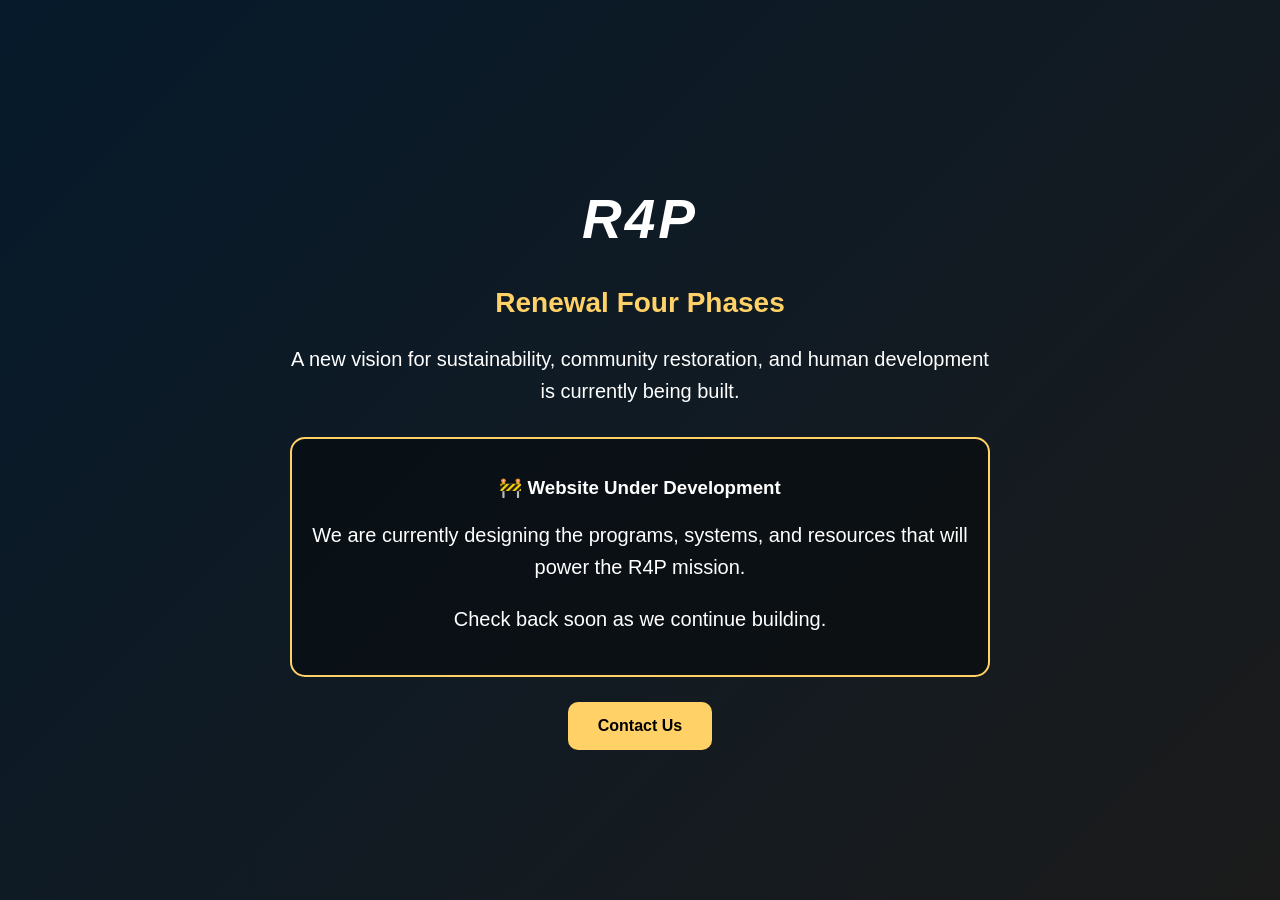
==== commit 7fe40f50: "Update index.html" ====
--- a/index.html
+++ b/index.html
@@ -1,104 +1,98 @@
 <!DOCTYPE html>
 <html lang="en">
 <head>
-  <meta charset="UTF-8" />
-  <meta name="viewport" content="width=device-width, initial-scale=1.0" />
+<meta charset="UTF-8">
+<meta name="viewport" content="width=device-width, initial-scale=1.0">
 
-  <title>Home | Renewal Four Phases</title>
+<title>R4P | Under Development</title>
 
-  <!-- GLOBAL STYLES -->
-  <link rel="stylesheet" href="assets/css/main.css" />
+<style>
+body {
+    margin: 0;
+    min-height: 100vh;
+    background: linear-gradient(135deg, #061a2b, #1b1b1b);
+    color: white;
+    font-family: Arial, sans-serif;
+    display: flex;
+    justify-content: center;
+    align-items: center;
+    text-align: center;
+}
+
+.container {
+    max-width: 700px;
+    padding: 40px;
+}
+
+h1 {
+    font-size: 55px;
+    font-style: italic;
+    letter-spacing: 3px;
+}
+
+h2 {
+    color: #FFD166;
+    font-size: 28px;
+}
+
+p {
+    font-size: 20px;
+    line-height: 1.6;
+}
+
+.progress {
+    margin-top: 30px;
+    padding: 20px;
+    border: 2px solid #FFD166;
+    border-radius: 15px;
+    background: rgba(0,0,0,0.4);
+}
+
+.button {
+    display: inline-block;
+    margin-top: 25px;
+    padding: 15px 30px;
+    background: #FFD166;
+    color: black;
+    text-decoration: none;
+    font-weight: bold;
+    border-radius: 10px;
+}
+</style>
+
 </head>
 
 <body>
 
-  <!-- GLOBAL HEADER SLOT -->
-  <div id="site-header"></div>
+<div class="container">
 
-  <!-- MAIN PAGE WRAPPER -->
-  <main class="page">
+<h1>R4P</h1>
 
-    <!-- HERO SECTION -->
-    <section class="hero">
-      <h1>Renewal Four Phases</h1>
-      <p>
-        A structured reintegration and support system focused on housing stability,
-        community rebuilding, and long-term self-sufficiency.
-      </p>
+<h2>Renewal Four Phases</h2>
 
-      <div class="hero-actions">
-        <button data-action="apply">Apply Now</button>
-        <button data-action="donate">Support the Mission</button>
-      </div>
-    </section>
+<p>
+A new vision for sustainability, community restoration,
+and human development is currently being built.
+</p>
 
-    <!-- MISSION SECTION -->
-    <section class="section">
-      <h2>Our Mission</h2>
-      <p>
-        Renewal Four Phases is designed to support individuals through a structured
-        transition process that combines housing stability, community accountability,
-        and reintegration into long-term employment and independent living systems.
-      </p>
-    </section>
+<div class="progress">
+<h3>🚧 Website Under Development</h3>
 
-    <!-- PROGRAM OVERVIEW -->
-    <section class="section">
-      <h2>Program Overview</h2>
+<p>
+We are currently designing the programs, systems,
+and resources that will power the R4P mission.
+</p>
 
-      <div class="card-grid">
+<p>
+Check back soon as we continue building.
+</p>
+</div>
 
-        <div class="card">
-          <h3>Phase 1</h3>
-          <p>Stabilization, intake, and immediate support services.</p>
-        </div>
+<a class="button" href="contact.html">
+Contact Us
+</a>
 
-        <div class="card">
-          <h3>Phase 2</h3>
-          <p>Structured housing + daily routine rebuilding.</p>
-        </div>
-
-        <div class="card">
-          <h3>Phase 3</h3>
-          <p>Work placement, skill rebuilding, and independence training.</p>
-        </div>
-
-        <div class="card">
-          <h3>Phase 4</h3>
-          <p>Transition into long-term housing and full reintegration.</p>
-        </div>
-
-      </div>
-    </section>
-
-    <!-- IMPACT / PURPOSE -->
-    <section class="section">
-      <h2>Why This System Exists</h2>
-      <p>
-        This model is built to reduce long-term homelessness cycles by addressing
-        structure, accountability, and reintegration as a unified system rather than
-        isolated services.
-      </p>
-    </section>
-
-    <!-- CALL TO ACTION -->
-    <section class="cta">
-      <h2>Get Involved</h2>
-      <p>Support the program or apply for assistance through the intake system.</p>
-
-      <div class="cta-buttons">
-        <button data-action="apply">Start Application</button>
-        <button data-action="donate">Donate</button>
-      </div>
-    </section>
-
-  </main>
-
-  <!-- GLOBAL FOOTER SLOT -->
-  <div id="site-footer"></div>
-
-  <!-- GLOBAL SCRIPT (FUTURE SYSTEM HOOKS) -->
-  <script src="assets/js/main.js"></script>
+</div>
 
 </body>
 </html>
